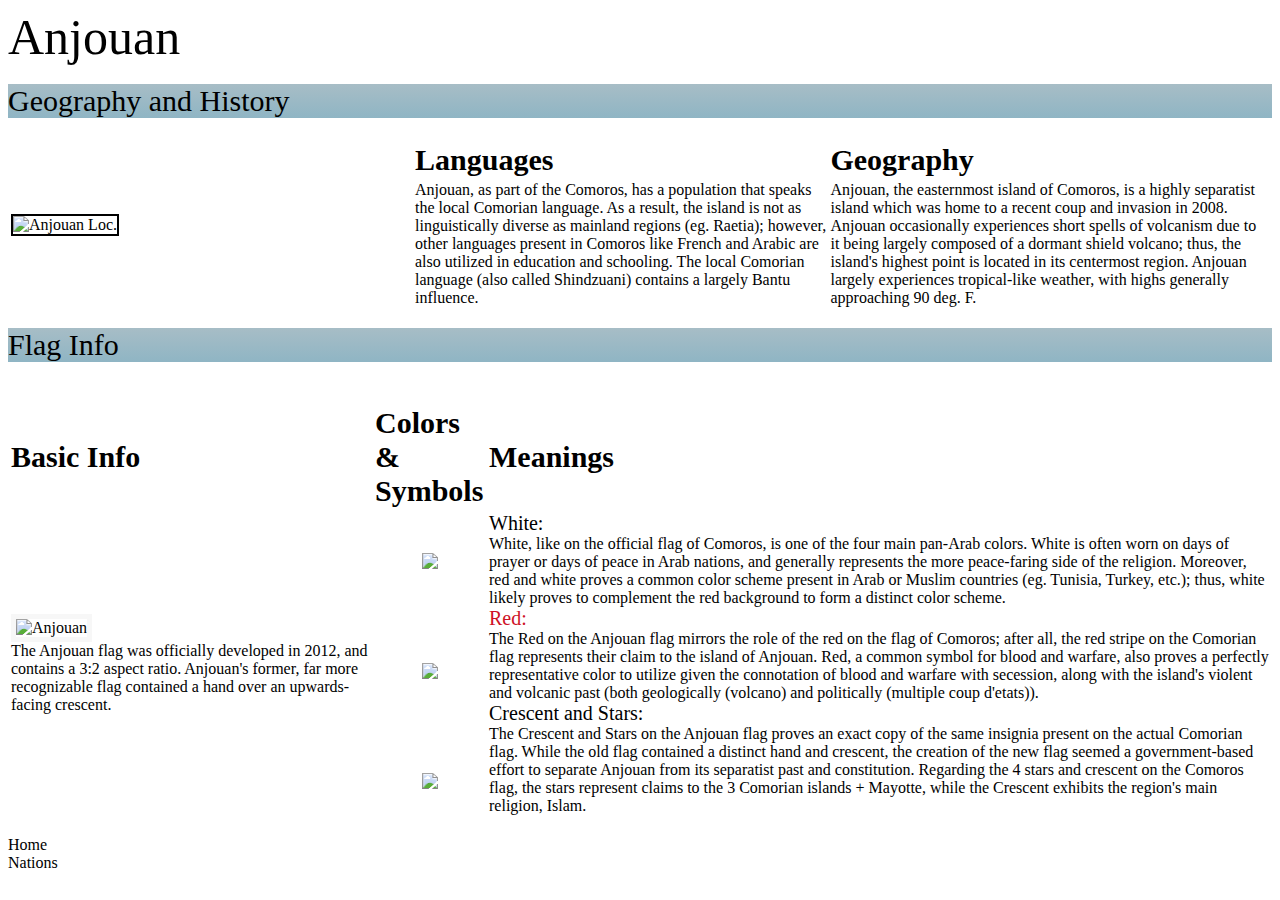
==== anjouan.html @ d095120e "Shortened Filenames" ====
<!DOCTYPE html>
<html>
  <head>
    <title>ANJOUAN</title>
	<link href="style2.css" rel="stylesheet" />
	<script type="text/javascript">
		function redirect() {
			window.location = "flaghub.html"
		}
		
		function nations(){
			window.location = "nations.html"
		}
		
	</script>
  </head>
  <div class = "block" style="font-size:50px;">Anjouan</div>
	<br />	
	<div class = "block" style="font-size:30px; background:linear-gradient(#A7BDC6,#8FB5C4);">Geography and History</div>
	<br />
	<table class = "about-table">
	<tr><td class="padd"></td>
	<tr>
		<td class = "ab-td" rowspan="2" style="width:400px;"><img src="https://upload.wikimedia.org/wikipedia/commons/c/c9/Anjouan_in_Comoros.png" alt="Anjouan Loc." height = "300" style = "border: 2px black solid;"></td>
		<td class = "ab-td" style="font-size:30px;">
			<b>Languages</b>
		</td>
		<td class = "ab-td" style="font-size:30px;">
			<b>Geography</b>
		</td>
	</tr>
	<tr>
		<td class = "ab-td">
			Anjouan, as part of the Comoros, has a population that speaks the local Comorian language. As a result, the island is not as linguistically diverse as mainland regions (eg. Raetia); however, other languages present in Comoros like French and Arabic are also utilized in education and schooling. The local Comorian language (also called Shindzuani) contains a largely Bantu influence.
		</td>
		<td class = "ab-td">
			 Anjouan, the easternmost island of Comoros, is a highly separatist island which was home to a recent coup and invasion in 2008. Anjouan occasionally experiences short spells of volcanism due to it being largely composed of a dormant shield volcano; thus, the island's highest point is located in its centermost region. Anjouan largely experiences tropical-like weather, with highs generally approaching 90 deg. F.
		</td>
	</tr>
	</table>
	<br />
	<div class = "block" style="font-size:30px; background:linear-gradient(#A7BDC6,#8FB5C4);">Flag Info</div>
	<table class="about-table">
	<tr>
	<td class="padd">⠀</td>
	</tr>
	<br />
		<td class = "ab-td" style = "width: 360px; font-size:30px; font-weight: bold;">Basic Info</td>
		<td class = "ab-td"> <div style="font-size:30px; font-weight: bold;">Colors & Symbols</div> </td>
		<td class = "ab-td" style = "width: 780px;"><div style="font-size:30px; font-weight: bold;">Meanings</div></td>
	</tr>
	<tr>
		<td class="ab-td" style = "width: 360px;"><img src="https://upload.wikimedia.org/wikipedia/commons/thumb/a/a6/Flag_of_Anjouan_%28official%29.svg/1280px-Flag_of_Anjouan_%28official%29.svg.png" alt="Anjouan" height="200" width="320" style="border: 5px solid #F7F7F7;">
			<br />
			The Anjouan flag was officially developed in 2012, and contains a 3:2 aspect ratio. Anjouan's former, far more recognizable flag contained a hand over an upwards-facing crescent.
		</td>
		
		<td class= "ab-td">
			<center>
			<br />
			<img src="https://s3-us-west-2.amazonaws.com/uw-s3-cdn/wp-content/uploads/sites/37/2014/06/05162439/White-Square.jpg" class="color-border"> <br /><br /><br /><br /><br /><br />
			<img src="https://cdn.discordapp.com/attachments/621932927839633458/637751953706844160/unknown.png" class="color-border"><br /><br /><br /><br /><br /><br />
			<img src="https://cdn.discordapp.com/attachments/621932927839633458/637750784158728246/ajouane.png" class="icon-border">
			</center>
		</td>
		
		<td class = "ab-td" style="width:780px;">
			
			<div style="color:#black; font-size: 20px;">White:</div>
			White, like on the official flag of Comoros, is one of the four main pan-Arab colors. White is often worn on days of prayer or days of peace in Arab nations, and generally represents the more peace-faring side of the religion. Moreover, red and white proves a common color scheme present in Arab or Muslim countries (eg. Tunisia, Turkey, etc.); thus, white likely proves to complement the red background to form a distinct color scheme. 
			<div style="color:#CE1126; font-size: 20px;">Red:</div>
			The Red on the Anjouan flag mirrors the role of the red on the flag of Comoros; after all, the red stripe on the Comorian flag represents their claim to the island of Anjouan. Red, a common symbol for blood and warfare, also proves a perfectly representative color to utilize given the connotation of blood and warfare with secession, along with the island's violent and volcanic past (both geologically (volcano) and politically (multiple coup d'etats)).
			<div style="color:#black; font-size: 20px;">Crescent and Stars:</div>
			The Crescent and Stars on the Anjouan flag proves an exact copy of the same insignia present on the actual Comorian flag. While the old flag contained a distinct hand and crescent, the creation of the new flag seemed a government-based effort to separate Anjouan from its separatist past and constitution. Regarding the 4 stars and crescent on the Comoros flag, the stars represent claims to the 3 Comorian islands + Mayotte, while the Crescent exhibits the region's main religion, Islam.
		</td>
	</tr>
  </table>
  <br />
  <div class = "selector" onclick="redirect()">Home</div>
  <div class = "selector" onclick="nations()">Nations</div>
 </html>
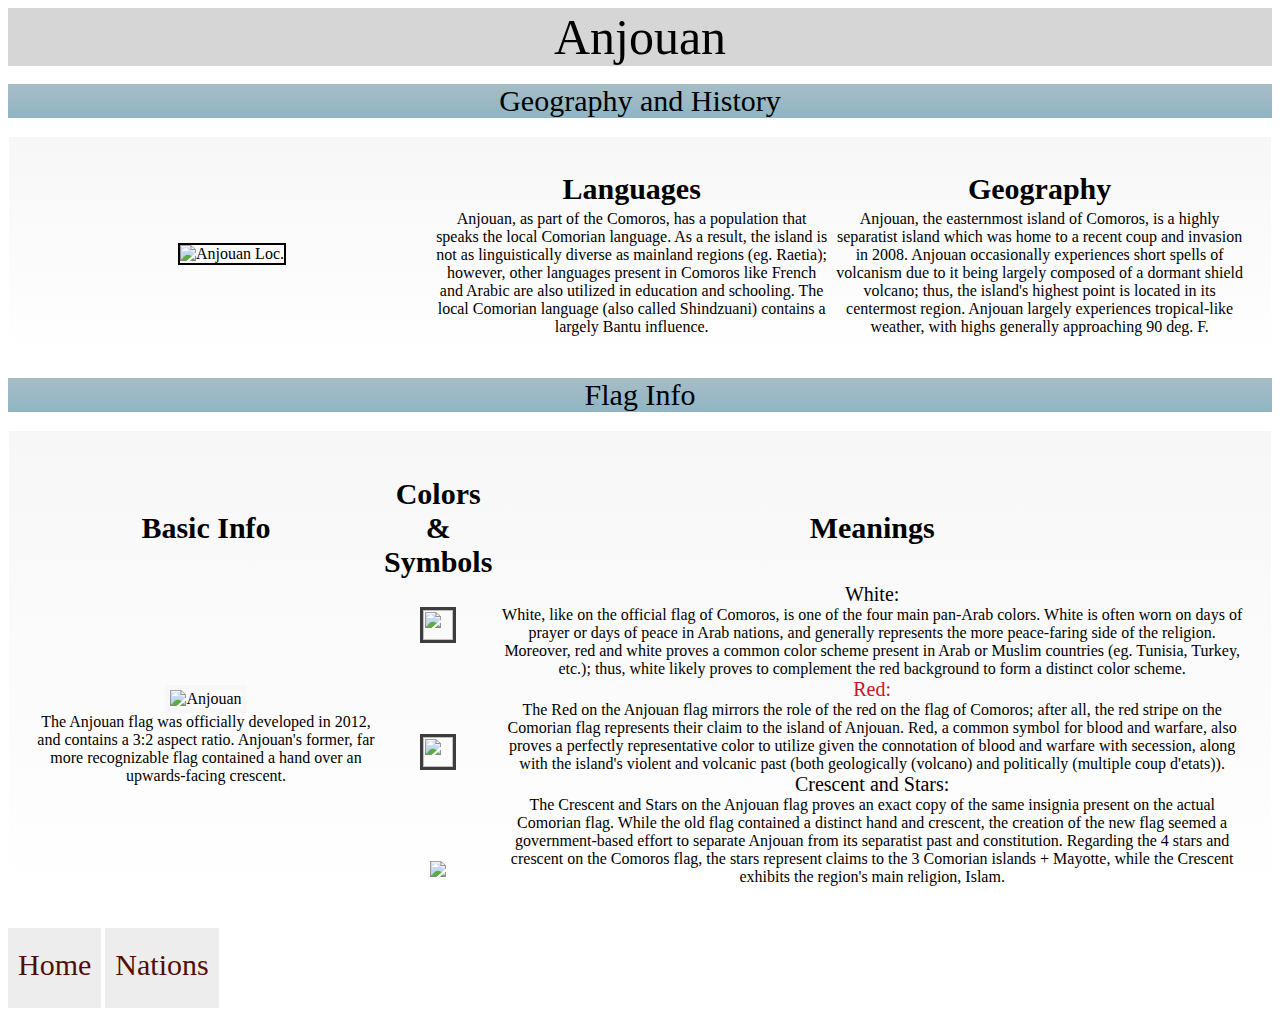
==== commit 6f982865: "new filenames" ====
--- a/anjouan.html
+++ b/anjouan.html
@@ -2,10 +2,10 @@
 <html>
   <head>
     <title>ANJOUAN</title>
-	<link href="style2.css" rel="stylesheet" />
+	<link href="index.css" rel="stylesheet" />
 	<script type="text/javascript">
 		function redirect() {
-			window.location = "flaghub.html"
+			window.location = "index.html"
 		}
 		
 		function nations(){
--- a/index.css
+++ b/index.css
@@ -0,0 +1,102 @@
+.heading 
+{
+	background:url(https://cdn.discordapp.com/attachments/621932927839633458/635347331796959232/unknown.png) repeat;
+	max-height: 440px;
+	font-family: Century Gothic;
+	color:white;
+	padding: 45px;
+	text-align:center;
+	font-size: 70px;
+	font-weight: bold;
+}
+
+.nation
+{
+	border: 3px solid #000000;
+	font-family: Century Gothic;
+	color:white;
+	max-width: 120px;
+	max-height: 80px;
+	font-size: 15px;
+	padding: 20px;
+	text-align:center;
+	display:inline-block;
+}
+
+
+.block
+{
+	background-color:#D6D6D6;
+	font-family: Century Gothic;
+	text-align:center;
+	color:black;
+	font-size: 40px;
+	
+}
+
+.selector
+{
+	display: inline-block;
+	font-family: Century Gothic;
+	color: #540D07;
+	background:#EDEDED;
+	font-size:30px;
+	height:50px;
+	text-align:center;
+	padding:10px;
+	padding-top:20px;
+	##border: 1px solid black;
+}
+
+.selector:hover
+{
+	background:none;
+	transition:background .5s;
+}
+
+.about-table, ab-th, ab-td
+{
+	border: 1px solid white;
+	background: linear-gradient(#F7F7F7,white);
+	width:100%;
+	font-family:Century Gothic;
+	color:black;
+	padding: 20px;
+	text-align: center;
+}
+
+.padd
+{
+	padding:5px;
+	font-size:10px;
+}
+
+.ab-th
+{
+	text-align:center;
+	font-size:40px;
+	font-weight:lighter;
+}
+
+.color-border
+{
+	width:30px;
+	height:30px;
+	border: 3px solid #3D3D3D;
+}
+
+.color-border:hover
+{
+	width:35px;
+	height:35px;
+}
+
+.icon-border
+{
+	width:45px;
+}
+
+.icon-border:hover
+{
+	width:50px;
+}